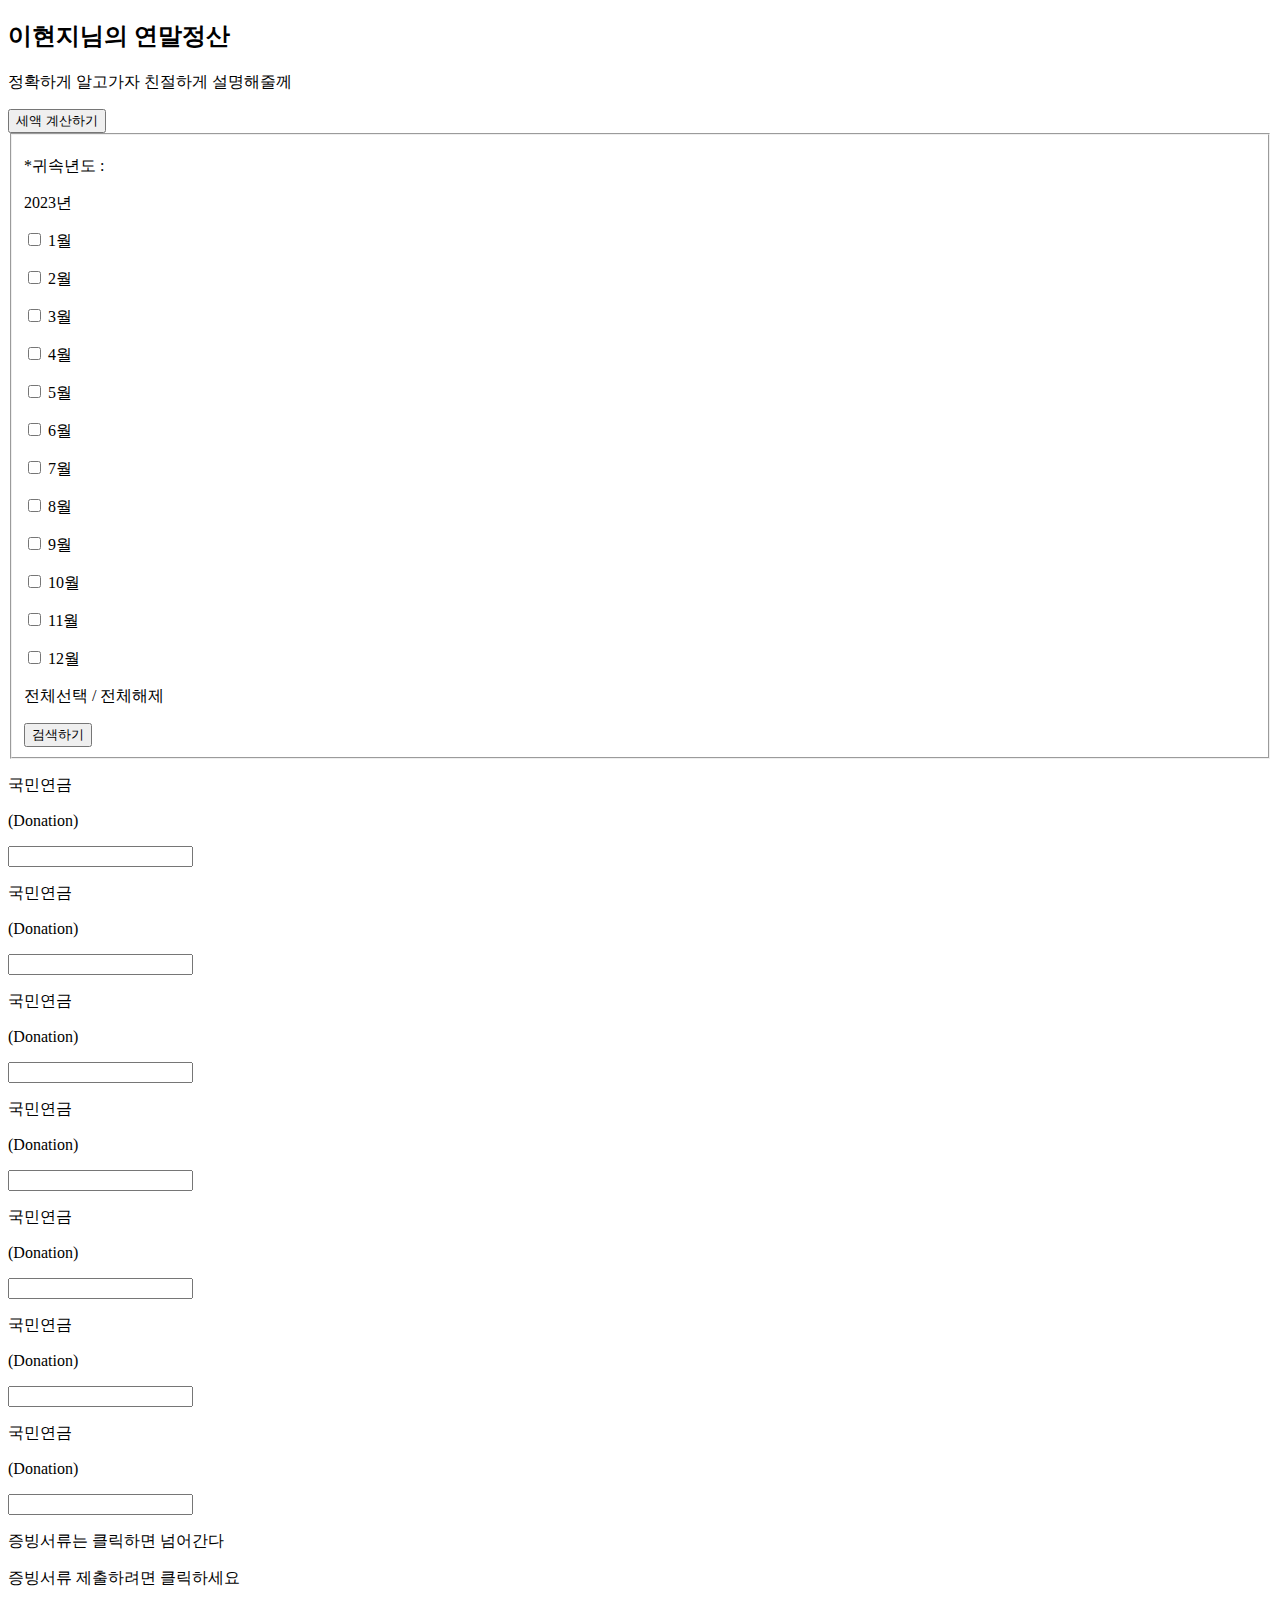
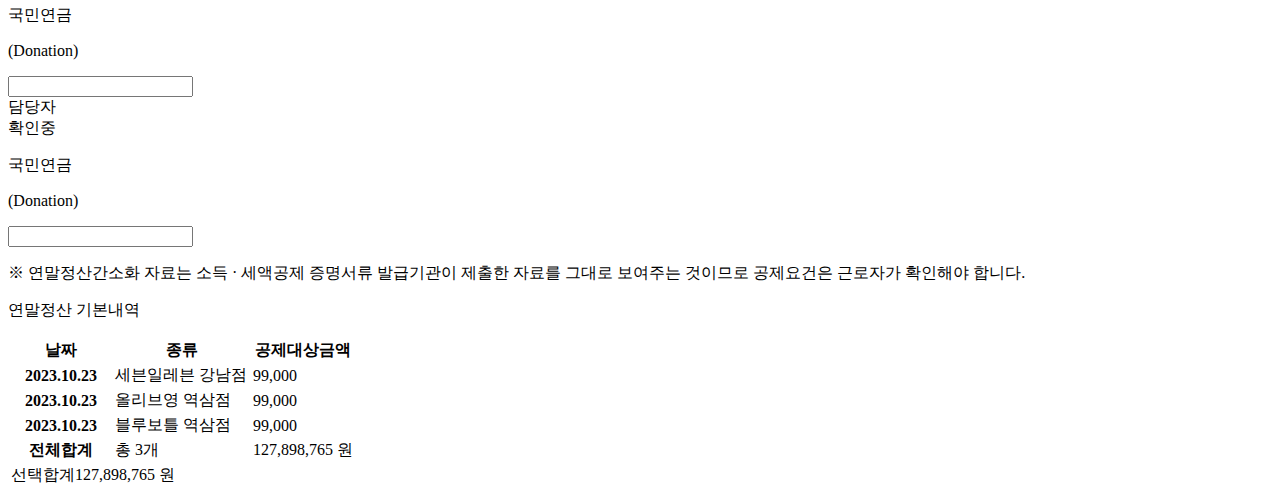
==== src/main/resources/templates/tax/taxReturn.html @ 95650660 "design : 메인페이지&메인기능페이지&마이페이지(증빙서류) 뷰, 컨트롤러 추가" ====
<!DOCTYPE html>
<html lang="ko" xmlns:th="http://www.thymeleaf.org">
<!-- head -->
<th:block th:replace="~{/fragments/customer/common/head :: head}"></th:block>
<!-- page css -->
<link th:href="@{/css/customer/main/function.css}" rel="stylesheet"/>
<link th:href="@{/css/customer/tax/return.css}" rel="stylesheet"/>

<!-- page script -->

</head>
<body>
<!-- header -->
<th:block th:replace="~{/fragments/customer/common/header :: header}"></th:block>

<section id="contents">
    <div class="inner py-7">
    <!-- tax-function start -->
    <div id="main-function">
        <div class="title pb-4">
            <h2>이현지님의 연말정산</h2>
            <p>정확하게 알고가자 친절하게 설명해줄께</p>
        </div> <!-- / title -->
        <div id="btn-area" class="pb-4">
            <button class="white-btn" onclick="javascript:location.href='/login';" type="button">세액 계산하기</button>
        </div><!--btn area -->

        <!-- 날짜 선택 start-->
        <div id="select-date" class="my-4">
        <form>
            <fieldset>
                <p><span class="red required-mark">*</span>귀속년도 : </p>
                <p class="year">2023년</p>
                <p><input type="checkbox" name="month1" class="month"> <label>1월</label></p>
                <p><input type="checkbox" name="month2" class="month"> <label>2월</label></p>
                <p><input type="checkbox" name="month3" class="month"> <label>3월</label></p>
                <p><input type="checkbox" name="month4" class="month"> <label>4월</label></p>
                <p><input type="checkbox" name="month5" class="month"> <label>5월</label></p>
                <p><input type="checkbox" name="month6" class="month"> <label>6월</label></p>
                <p><input type="checkbox" name="month7" class="month"> <label>7월</label></p>
                <p><input type="checkbox" name="month8" class="month"> <label>8월</label></p>
                <p><input type="checkbox" name="month9" class="month"> <label>9월</label></p>
                <p><input type="checkbox" name="month10" class="month"> <label>10월</label></p>
                <p><input type="checkbox" name="month11" class="month"> <label>11월</label></p>
                <p><input type="checkbox" name="month12" class="month"> <label>12월</label></p>
                <p class="all"><input type="checkbox" id="checkAll" name="checkAll" class="checkAll" style="display:none;">
                    <label for="checkAll">전체선택 / 전체해제</label>
                </p>
                <button type="submit" class="month-search">검색하기</button>
            </fieldset>
        </form>
        </div>
        <!-- 날짜 선택 end-->

        <!-- basic tax start -->
        <div class="function py-4">
            <div class="function-group">
                <div class="function-item">
                    <div class="function-title"><p>국민연금</p><p class="en">(Donation)</p></div>
                    <input type="text" class="function-input" th:value="'999,999'"
                           oninput="this.value = this.value.replace(/[^0-9.]/g, '').replace(/(\..*)\./g, '$1');" />
                    <a class="function-img"><img th:src="@{/img/icon/ic-function-img.png}"></a>
                </div> <!-- function-item -->

                <div class="function-item">
                    <div class="function-title"><p>국민연금</p><p class="en">(Donation)</p></div>
                    <input type="text" class="function-input" th:value="'999,999'"
                           oninput="this.value = this.value.replace(/[^0-9.]/g, '').replace(/(\..*)\./g, '$1');" />
                    <a class="function-img"><img th:src="@{/img/icon/ic-function-img.png}"></a>
                </div> <!-- function-item -->

                <div class="function-item">
                    <div class="function-title"><p>국민연금</p><p class="en">(Donation)</p></div>
                    <input type="text" class="function-input" th:value="'999,999'"
                           oninput="this.value = this.value.replace(/[^0-9.]/g, '').replace(/(\..*)\./g, '$1');" />
                    <a class="function-img"><img th:src="@{/img/icon/ic-function-img.png}"></a>
                </div> <!-- function-item -->

                <div class="function-item">
                    <div class="function-title"><p>국민연금</p><p class="en">(Donation)</p></div>
                    <input type="text" class="function-input" th:value="'999,999'"
                           oninput="this.value = this.value.replace(/[^0-9.]/g, '').replace(/(\..*)\./g, '$1');" />
                    <a class="function-img"><img th:src="@{/img/icon/ic-function-img.png}"></a>
                </div> <!-- function-item -->
            </div> <!--function-group -->

            <div class="function-group">
                <div class="function-item">
                    <div class="function-title"><p>국민연금</p><p class="en">(Donation)</p></div>
                    <input type="text" class="function-input" th:value="'999,999'"
                           oninput="this.value = this.value.replace(/[^0-9.]/g, '').replace(/(\..*)\./g, '$1');" />
                    <a class="function-img"><img th:src="@{/img/icon/ic-function-img.png}"></a>
                </div> <!-- function-item -->

                <div class="function-item">
                    <div class="function-title"><p>국민연금</p><p class="en">(Donation)</p></div>
                    <input type="text" class="function-input" th:value="'999,999'"
                           oninput="this.value = this.value.replace(/[^0-9.]/g, '').replace(/(\..*)\./g, '$1');" />
                    <a class="function-img"><img th:src="@{/img/icon/ic-function-img.png}"></a>
                </div> <!-- function-item -->

                <div class="function-item">
                    <div class="function-title"><p>국민연금</p><p class="en">(Donation)</p></div>
                    <input type="text" class="function-input" th:value="'999,999'"
                           oninput="this.value = this.value.replace(/[^0-9.]/g, '').replace(/(\..*)\./g, '$1');" />
                    <a class="function-img"><img th:src="@{/img/icon/ic-function-img.png}"></a>
                </div> <!-- function-item -->
            </div> <!-- function-group -->
        </div> <!-- function -->
        <!-- basic tax end -->

        <!-- add tax start -->
        <div class="title">
            <p class="thin">증빙서류는 클릭하면 넘어간다</p>
            <p>증빙서류 제출하려면 클릭하세요</p>
        </div> <!-- / title -->

        <div class="function py-4">
            <div class="function-group">
                <div class="function-item empty-value">
                    <div class="function-title"><p>국민연금</p><p class="en">(Donation)</p></div>
                    <input type="text" class="function-input" th:value="'0'"
                           oninput="this.value = this.value.replace(/[^0-9.]/g, '').replace(/(\..*)\./g, '$1');" readonly/>
                    <a class="function-img"><img th:src="@{/img/icon/ic-function-img.png}"></a>
                </div> <!-- function-item -->

                <div class="not-submitted">
                    <div class="checking-documents">담당자<br>확인중</div>
                    <div class="function-item empty-value">
                        <div class="function-title"><p>국민연금</p><p class="en">(Donation)</p></div>
                        <input type="text" class="function-input" th:value="'0'"
                               oninput="this.value = this.value.replace(/[^0-9.]/g, '').replace(/(\..*)\./g, '$1');" readonly/>
                        <a class="function-img"><img th:src="@{/img/icon/ic-function-img.png}"></a>
                    </div> <!-- function-item -->
                </div> <!-- not-submitted -->

            </div> <!--function-group -->
        </div> <!-- function -->
        <!-- add tax end -->
        <div class="desc">
            <p class="text-center">※ 연말정산간소화 자료는 소득 · 세액공제 증명서류 발급기관이 제출한 자료를 그대로 보여주는 것이므로 공제요건은 근로자가 확인해야 합니다.</p>
        </div>

    </div> <!-- /main-function -->
    <!-- tax-function end -->

        <!-- tax table start -->
        <div class="tax-detail my-5 p-5">
            <div class="title text-start">
                <p class="thin text-300">연말정산 기본내역</p>
            </div>
            <table id="return-table" class="my-4">
                <colgroup>
                    <col width="30%" />
                    <col width="40%" />
                    <col width="30%" />
                </colgroup>
                <thead class="text-center">
                <tr>
                    <th>날짜</th>
                    <th>종류</th>
                    <th>공제대상금액</th>
                </tr>
                </thead>
                <tbody>
                <tr>
                    <th>2023.10.23</th>
                    <td>세븐일레븐 강남점</td>
                    <td>99,000</td>
                </tr>
                <tr>
                    <th>2023.10.23</th>
                    <td>올리브영 역삼점</td>
                    <td>99,000</td>
                </tr>
                <tr>
                    <th>2023.10.23</th>
                    <td>블루보틀 역삼점</td>
                    <td>99,000</td>
                </tr>
                </tbody>
                <tfoot>
                <tr>
                    <th>전체합계</th>
                    <td>총 3개</td>
                    <td>127,898,765 원</td>
                </tr>
                <tr>
                    <td colspan="3"><span>선택합계</span><span class="red">127,898,765 원</span></td>
                </tr>
                </tfoot>
            </table>

        </div>
        <!-- tax table end -->


    </div><!-- inner -->
</section>

<!-- footer -->
<div id="footer">
    <th:block th:replace="~{/fragments/customer/common/footer :: footer}"></th:block>
</div>

<!-- 페이지 script -->
<script type="text/javascript">
//날짜 전체선택
  $( document ).ready( function() {
        $( '.checkAll' ).click( function() {
          $( '.month' ).prop( 'checked', this.checked );
        } );
      } );

//

$('.function-img').click(function() {
  $('.tax-detail').css('display', 'block');
});
</script>

</body>
</html>
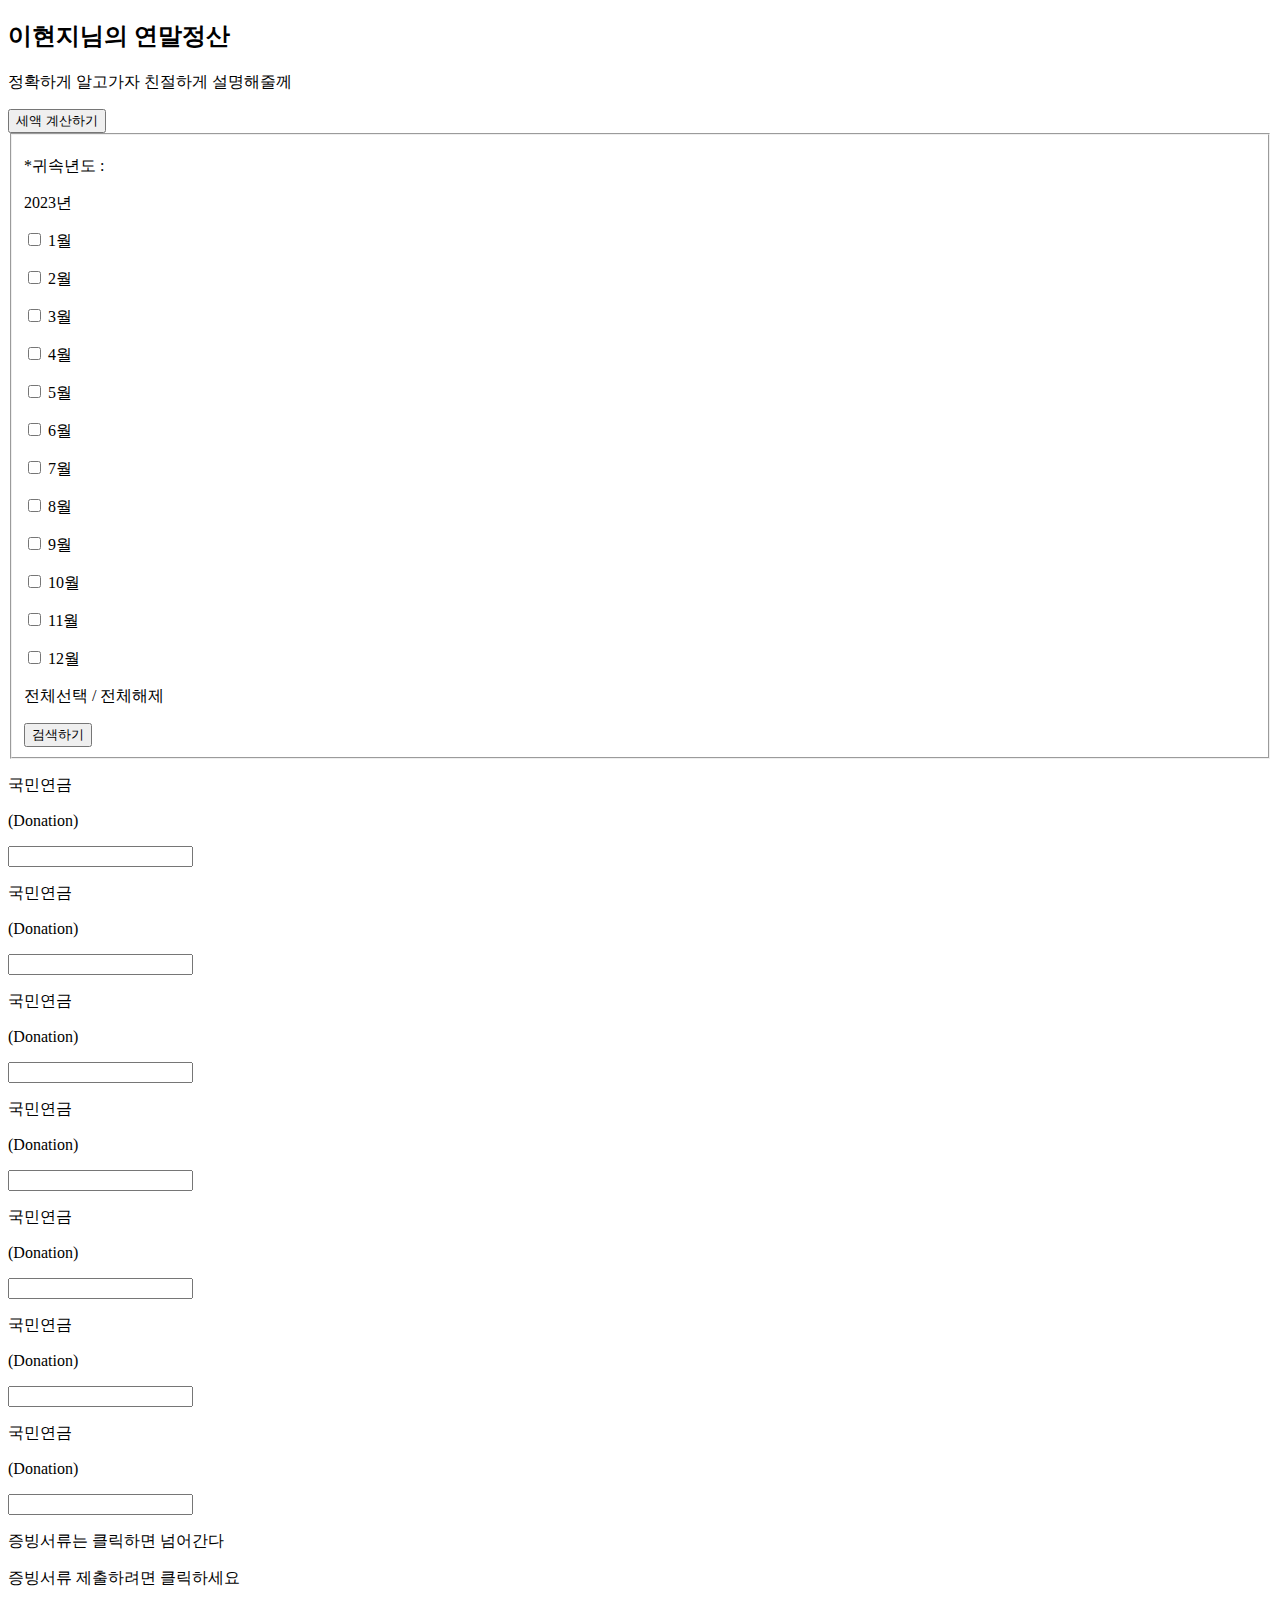
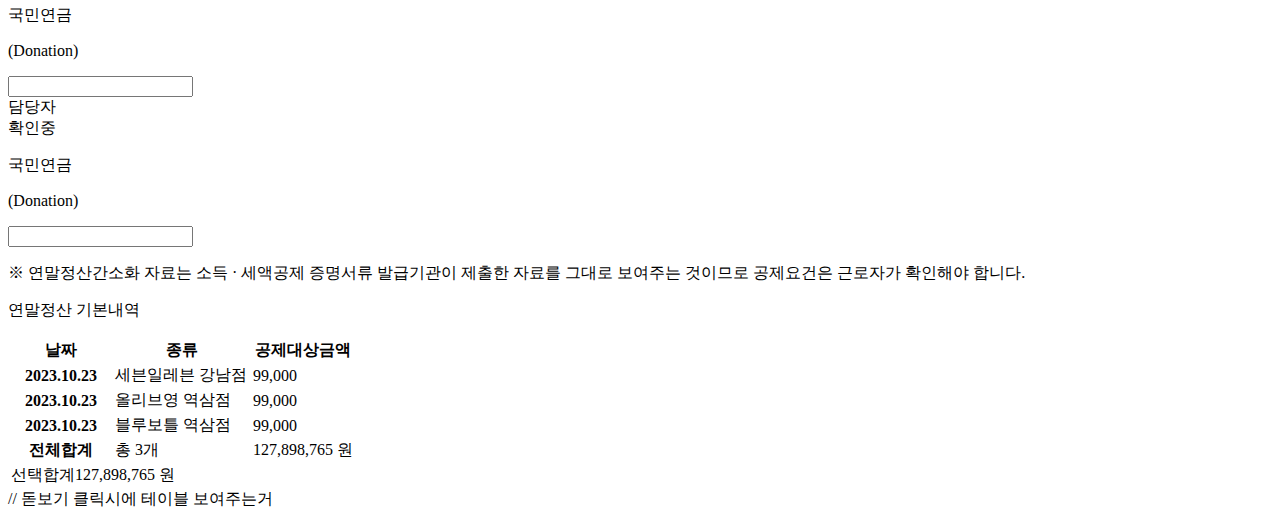
==== commit f98edf52: "feat : 택스리턴 js 생성" ====
--- a/src/main/resources/templates/tax/taxReturn.html
+++ b/src/main/resources/templates/tax/taxReturn.html
@@ -15,134 +15,146 @@
 
 <section id="contents">
     <div class="inner py-7">
-    <!-- tax-function start -->
-    <div id="main-function">
-        <div class="title pb-4">
-            <h2>이현지님의 연말정산</h2>
-            <p>정확하게 알고가자 친절하게 설명해줄께</p>
-        </div> <!-- / title -->
-        <div id="btn-area" class="pb-4">
-            <button class="white-btn" onclick="javascript:location.href='/login';" type="button">세액 계산하기</button>
-        </div><!--btn area -->
-
-        <!-- 날짜 선택 start-->
-        <div id="select-date" class="my-4">
-        <form>
-            <fieldset>
-                <p><span class="red required-mark">*</span>귀속년도 : </p>
-                <p class="year">2023년</p>
-                <p><input type="checkbox" name="month1" class="month"> <label>1월</label></p>
-                <p><input type="checkbox" name="month2" class="month"> <label>2월</label></p>
-                <p><input type="checkbox" name="month3" class="month"> <label>3월</label></p>
-                <p><input type="checkbox" name="month4" class="month"> <label>4월</label></p>
-                <p><input type="checkbox" name="month5" class="month"> <label>5월</label></p>
-                <p><input type="checkbox" name="month6" class="month"> <label>6월</label></p>
-                <p><input type="checkbox" name="month7" class="month"> <label>7월</label></p>
-                <p><input type="checkbox" name="month8" class="month"> <label>8월</label></p>
-                <p><input type="checkbox" name="month9" class="month"> <label>9월</label></p>
-                <p><input type="checkbox" name="month10" class="month"> <label>10월</label></p>
-                <p><input type="checkbox" name="month11" class="month"> <label>11월</label></p>
-                <p><input type="checkbox" name="month12" class="month"> <label>12월</label></p>
-                <p class="all"><input type="checkbox" id="checkAll" name="checkAll" class="checkAll" style="display:none;">
-                    <label for="checkAll">전체선택 / 전체해제</label>
-                </p>
-                <button type="submit" class="month-search">검색하기</button>
-            </fieldset>
-        </form>
-        </div>
-        <!-- 날짜 선택 end-->
-
-        <!-- basic tax start -->
-        <div class="function py-4">
-            <div class="function-group">
-                <div class="function-item">
-                    <div class="function-title"><p>국민연금</p><p class="en">(Donation)</p></div>
-                    <input type="text" class="function-input" th:value="'999,999'"
-                           oninput="this.value = this.value.replace(/[^0-9.]/g, '').replace(/(\..*)\./g, '$1');" />
-                    <a class="function-img"><img th:src="@{/img/icon/ic-function-img.png}"></a>
-                </div> <!-- function-item -->
-
-                <div class="function-item">
-                    <div class="function-title"><p>국민연금</p><p class="en">(Donation)</p></div>
-                    <input type="text" class="function-input" th:value="'999,999'"
-                           oninput="this.value = this.value.replace(/[^0-9.]/g, '').replace(/(\..*)\./g, '$1');" />
-                    <a class="function-img"><img th:src="@{/img/icon/ic-function-img.png}"></a>
-                </div> <!-- function-item -->
-
-                <div class="function-item">
-                    <div class="function-title"><p>국민연금</p><p class="en">(Donation)</p></div>
-                    <input type="text" class="function-input" th:value="'999,999'"
-                           oninput="this.value = this.value.replace(/[^0-9.]/g, '').replace(/(\..*)\./g, '$1');" />
-                    <a class="function-img"><img th:src="@{/img/icon/ic-function-img.png}"></a>
-                </div> <!-- function-item -->
-
-                <div class="function-item">
-                    <div class="function-title"><p>국민연금</p><p class="en">(Donation)</p></div>
-                    <input type="text" class="function-input" th:value="'999,999'"
-                           oninput="this.value = this.value.replace(/[^0-9.]/g, '').replace(/(\..*)\./g, '$1');" />
-                    <a class="function-img"><img th:src="@{/img/icon/ic-function-img.png}"></a>
-                </div> <!-- function-item -->
-            </div> <!--function-group -->
-
-            <div class="function-group">
-                <div class="function-item">
-                    <div class="function-title"><p>국민연금</p><p class="en">(Donation)</p></div>
-                    <input type="text" class="function-input" th:value="'999,999'"
-                           oninput="this.value = this.value.replace(/[^0-9.]/g, '').replace(/(\..*)\./g, '$1');" />
-                    <a class="function-img"><img th:src="@{/img/icon/ic-function-img.png}"></a>
-                </div> <!-- function-item -->
-
-                <div class="function-item">
-                    <div class="function-title"><p>국민연금</p><p class="en">(Donation)</p></div>
-                    <input type="text" class="function-input" th:value="'999,999'"
-                           oninput="this.value = this.value.replace(/[^0-9.]/g, '').replace(/(\..*)\./g, '$1');" />
-                    <a class="function-img"><img th:src="@{/img/icon/ic-function-img.png}"></a>
-                </div> <!-- function-item -->
-
-                <div class="function-item">
-                    <div class="function-title"><p>국민연금</p><p class="en">(Donation)</p></div>
-                    <input type="text" class="function-input" th:value="'999,999'"
-                           oninput="this.value = this.value.replace(/[^0-9.]/g, '').replace(/(\..*)\./g, '$1');" />
-                    <a class="function-img"><img th:src="@{/img/icon/ic-function-img.png}"></a>
-                </div> <!-- function-item -->
-            </div> <!-- function-group -->
-        </div> <!-- function -->
-        <!-- basic tax end -->
-
-        <!-- add tax start -->
-        <div class="title">
-            <p class="thin">증빙서류는 클릭하면 넘어간다</p>
-            <p>증빙서류 제출하려면 클릭하세요</p>
-        </div> <!-- / title -->
-
-        <div class="function py-4">
-            <div class="function-group">
-                <div class="function-item empty-value">
-                    <div class="function-title"><p>국민연금</p><p class="en">(Donation)</p></div>
-                    <input type="text" class="function-input" th:value="'0'"
-                           oninput="this.value = this.value.replace(/[^0-9.]/g, '').replace(/(\..*)\./g, '$1');" readonly/>
-                    <a class="function-img"><img th:src="@{/img/icon/ic-function-img.png}"></a>
-                </div> <!-- function-item -->
-
-                <div class="not-submitted">
-                    <div class="checking-documents">담당자<br>확인중</div>
+        <!-- tax-function start -->
+        <div id="main-function">
+            <div class="title pb-4">
+                <h2>이현지님의 연말정산</h2>
+                <p>정확하게 알고가자 친절하게 설명해줄께</p>
+            </div> <!-- / title -->
+            <div id="btn-area" class="pb-4">
+                <button class="white-btn" onclick="javascript:location.href='/login';" type="button">세액 계산하기</button>
+            </div><!--btn area -->
+
+            <!-- 날짜 선택 start-->
+            <div id="select-date" class="my-4">
+                <form>
+                    <fieldset>
+                        <p><span class="red required-mark">*</span>귀속년도 : </p>
+                        <p class="year">2023년</p>
+                        <p><input type="checkbox" name="month1" class="month"> <label>1월</label></p>
+                        <p><input type="checkbox" name="month2" class="month"> <label>2월</label></p>
+                        <p><input type="checkbox" name="month3" class="month"> <label>3월</label></p>
+                        <p><input type="checkbox" name="month4" class="month"> <label>4월</label></p>
+                        <p><input type="checkbox" name="month5" class="month"> <label>5월</label></p>
+                        <p><input type="checkbox" name="month6" class="month"> <label>6월</label></p>
+                        <p><input type="checkbox" name="month7" class="month"> <label>7월</label></p>
+                        <p><input type="checkbox" name="month8" class="month"> <label>8월</label></p>
+                        <p><input type="checkbox" name="month9" class="month"> <label>9월</label></p>
+                        <p><input type="checkbox" name="month10" class="month"> <label>10월</label></p>
+                        <p><input type="checkbox" name="month11" class="month"> <label>11월</label></p>
+                        <p><input type="checkbox" name="month12" class="month"> <label>12월</label></p>
+                        <p class="all"><input type="checkbox" id="checkAll" name="checkAll" class="checkAll"
+                                              style="display:none;">
+                            <label for="checkAll">전체선택 / 전체해제</label>
+                        </p>
+                        <button type="submit" class="month-search">검색하기</button>
+                    </fieldset>
+                </form>
+            </div>
+            <!-- 날짜 선택 end-->
+
+            <!-- basic tax start -->
+            <div class="function py-4">
+                <div class="function-group">
+                    <div class="function-item">
+                        <div class="function-title"><p>국민연금</p>
+                            <p class="en">(Donation)</p></div>
+                        <input type="text" class="function-input" th:value="'999,999'" readonly="readonly"
+                               oninput="this.value = this.value.replace(/[^0-9.]/g, '').replace(/(\..*)\./g, '$1');"/>
+                        <a class="function-img"><img th:src="@{/img/icon/ic-function-img.png}"></a>
+                    </div> <!-- function-item -->
+
+                    <div class="function-item">
+                        <div class="function-title"><p>국민연금</p>
+                            <p class="en">(Donation)</p></div>
+                        <input type="text" class="function-input" th:value="'999,999'" readonly="readonly"
+                               oninput="this.value = this.value.replace(/[^0-9.]/g, '').replace(/(\..*)\./g, '$1');"/>
+                        <a class="function-img"><img th:src="@{/img/icon/ic-function-img.png}"></a>
+                    </div> <!-- function-item -->
+
+                    <div class="function-item">
+                        <div class="function-title"><p>국민연금</p>
+                            <p class="en">(Donation)</p></div>
+                        <input type="text" class="function-input" th:value="'999,999'" readonly="readonly"
+                               oninput="this.value = this.value.replace(/[^0-9.]/g, '').replace(/(\..*)\./g, '$1');"/>
+                        <a class="function-img"><img th:src="@{/img/icon/ic-function-img.png}"></a>
+                    </div> <!-- function-item -->
+
+                    <div class="function-item">
+                        <div class="function-title"><p>국민연금</p>
+                            <p class="en">(Donation)</p></div>
+                        <input type="text" class="function-input" th:value="'0'" readonly="readonly"
+                               oninput="this.value = this.value.replace(/[^0-9.]/g, '').replace(/(\..*)\./g, '$1');"/>
+                        <a class="function-img"><img th:src="@{/img/icon/ic-function-img.png}"></a>
+                    </div> <!-- function-item -->
+                </div> <!--function-group -->
+
+                <div class="function-group">
+                    <div class="function-item">
+                        <div class="function-title"><p>국민연금</p>
+                            <p class="en">(Donation)</p></div>
+                        <input type="text" class="function-input" th:value="'999,999'" readonly="readonly"
+                               oninput="this.value = this.value.replace(/[^0-9.]/g, '').replace(/(\..*)\./g, '$1');"/>
+                        <a class="function-img"><img th:src="@{/img/icon/ic-function-img.png}"></a>
+                    </div> <!-- function-item -->
+
+                    <div class="function-item">
+                        <div class="function-title"><p>국민연금</p>
+                            <p class="en">(Donation)</p></div>
+                        <input type="text" class="function-input" th:value="'999,999'" readonly="readonly"
+                               oninput="this.value = this.value.replace(/[^0-9.]/g, '').replace(/(\..*)\./g, '$1');"/>
+                        <a class="function-img"><img th:src="@{/img/icon/ic-function-img.png}"></a>
+                    </div> <!-- function-item -->
+
+                    <div class="function-item">
+                        <div class="function-title"><p>국민연금</p>
+                            <p class="en">(Donation)</p></div>
+                        <input type="text" class="function-input" th:value="'999,999'" readonly="readonly"
+                               oninput="this.value = this.value.replace(/[^0-9.]/g, '').replace(/(\..*)\./g, '$1');"/>
+                        <a class="function-img"><img th:src="@{/img/icon/ic-function-img.png}"></a>
+                    </div> <!-- function-item -->
+                </div> <!-- function-group -->
+            </div> <!-- function -->
+            <!-- basic tax end -->
+
+            <!-- add tax start -->
+            <div class="title">
+                <p class="thin">증빙서류는 클릭하면 넘어간다</p>
+                <p>증빙서류 제출하려면 클릭하세요</p>
+            </div> <!-- / title -->
+
+            <div class="function py-4">
+                <div class="function-group">
                     <div class="function-item empty-value">
-                        <div class="function-title"><p>국민연금</p><p class="en">(Donation)</p></div>
-                        <input type="text" class="function-input" th:value="'0'"
-                               oninput="this.value = this.value.replace(/[^0-9.]/g, '').replace(/(\..*)\./g, '$1');" readonly/>
-                        <a class="function-img"><img th:src="@{/img/icon/ic-function-img.png}"></a>
-                    </div> <!-- function-item -->
-                </div> <!-- not-submitted -->
-
-            </div> <!--function-group -->
-        </div> <!-- function -->
-        <!-- add tax end -->
-        <div class="desc">
-            <p class="text-center">※ 연말정산간소화 자료는 소득 · 세액공제 증명서류 발급기관이 제출한 자료를 그대로 보여주는 것이므로 공제요건은 근로자가 확인해야 합니다.</p>
-        </div>
-
-    </div> <!-- /main-function -->
-    <!-- tax-function end -->
+                        <div class="function-title"><p>국민연금</p>
+                            <p class="en">(Donation)</p></div>
+                        <input id="test" type="text" class="function-input" th:value="'0'"
+                               oninput="this.value = this.value.replace(/[^0-9.]/g, '').replace(/(\..*)\./g, '$1');"
+                               readonly="readonly"/>
+                        <a class="function-img"><img th:src="@{/img/icon/ic-function-img.png}"></a>
+                    </div> <!-- function-item -->
+
+                    <div class="not-submitted">
+                        <div class="checking-documents">담당자<br>확인중</div>
+                        <div class="function-item empty-value">
+                            <div class="function-title"><p>국민연금</p>
+                                <p class="en">(Donation)</p></div>
+                            <input type="text" class="function-input" th:value="'0'"
+                                   oninput="this.value = this.value.replace(/[^0-9.]/g, '').replace(/(\..*)\./g, '$1');"
+                                   readonly="readonly"/>
+                            <a class="function-img"><img th:src="@{/img/icon/ic-function-img.png}"></a>
+                        </div> <!-- function-item -->
+                    </div> <!-- not-submitted -->
+
+                </div> <!--function-group -->
+            </div> <!-- function -->
+            <!-- add tax end -->
+            <div class="desc">
+                <p class="text-center">※ 연말정산간소화 자료는 소득 · 세액공제 증명서류 발급기관이 제출한 자료를 그대로 보여주는 것이므로 공제요건은 근로자가 확인해야 합니다.</p>
+            </div>
+
+        </div> <!-- /main-function -->
+        <!-- tax-function end -->
 
         <!-- tax table start -->
         <div class="tax-detail my-5 p-5">
@@ -151,9 +163,9 @@
             </div>
             <table id="return-table" class="my-4">
                 <colgroup>
-                    <col width="30%" />
-                    <col width="40%" />
-                    <col width="30%" />
+                    <col width="30%"/>
+                    <col width="40%"/>
+                    <col width="30%"/>
                 </colgroup>
                 <thead class="text-center">
                 <tr>
@@ -205,18 +217,42 @@
 
 <!-- 페이지 script -->
 <script type="text/javascript">
-//날짜 전체선택
-  $( document ).ready( function() {
-        $( '.checkAll' ).click( function() {
-          $( '.month' ).prop( 'checked', this.checked );
-        } );
-      } );
-
-//
-
-$('.function-img').click(function() {
-  $('.tax-detail').css('display', 'block');
-});
+    //날짜 전체선택
+    $(document).ready(function () {
+        $('.checkAll').click(function () {
+            $('.month').prop('checked', this.checked);
+        });
+    });
+
+</script>
+
+// 돋보기 클릭시에 테이블 보여주는거
+<script th:inline="javascript">
+    /*<![CDATA[*/
+
+    let functionImg = document.querySelectorAll('.function-img');
+    const test = document.getElementById('test');
+
+    functionImg.forEach((item) => {
+
+        item.addEventListener('click', () => {
+            if (item.previousElementSibling.defaultValue == 0) {
+                //defaultValue값이 0이면 서류제출하는 마이페이지로 넘어가게하는 js
+                //previousElementSibling 은 그 전 노드값의 밸류를 가져와주는거임.
+                let chk = confirm('서류를 제출하시겠습니까?');
+                    if (chk==true){
+                        location.href = 'http://localhost:8080/mypage';
+                    }
+                    else{return;}
+            }
+            else
+                console.log("else값 돌아가니?");
+                    $('.tax-detail').css('display', 'block');
+                    $('#return-table').css('display', 'block');
+                });
+
+        });
+    /*]]>*/
 </script>
 
 </body>
